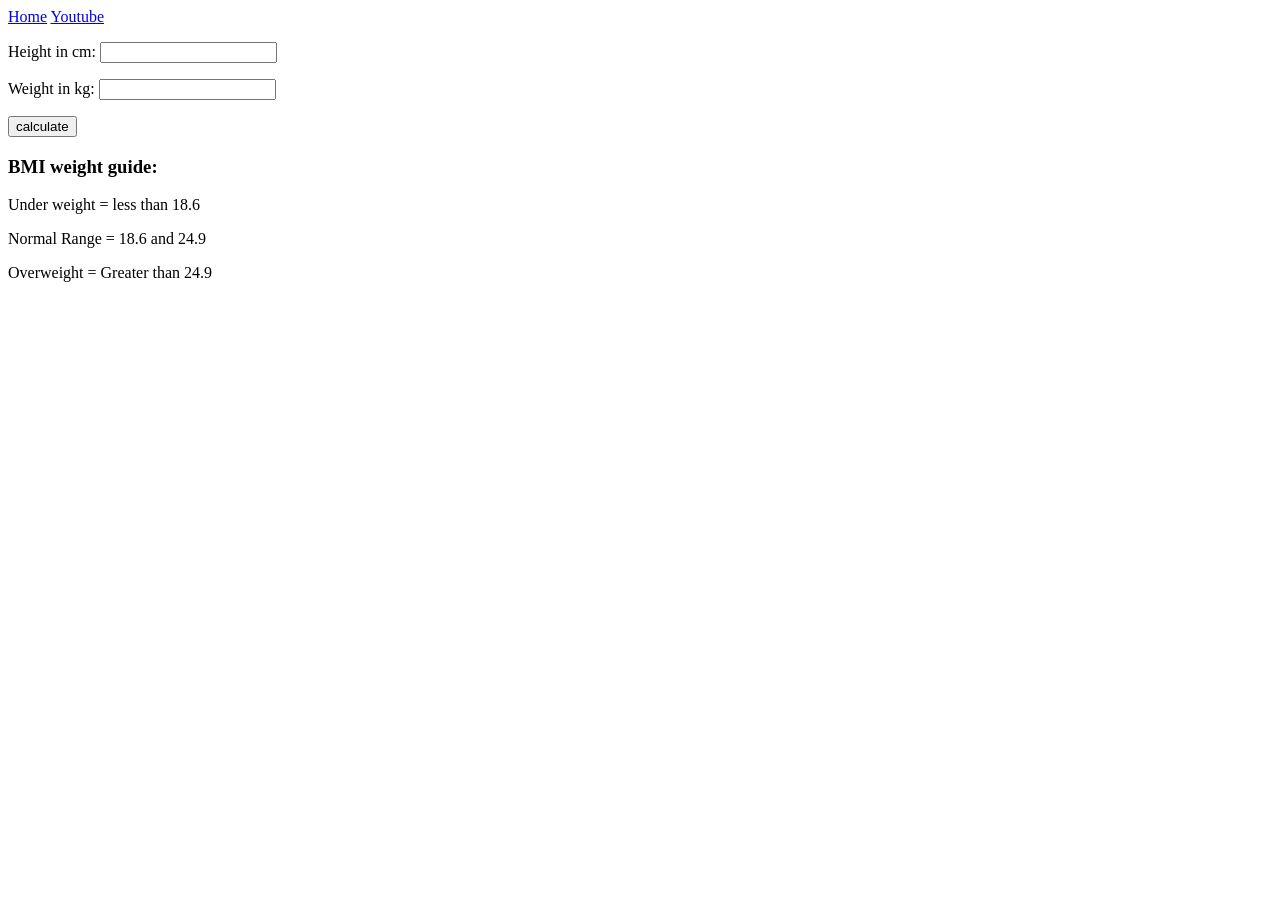
==== 4_projects/BMI_calculator/index.html @ f8504160 "BMI calculator index page ready" ====
<!DOCTYPE html>
<html lang="en">
<head>
    <meta charset="UTF-8">
    <meta name="viewport" content="width=device-width, initial-scale=1.0">
    <title>BMI Calculator</title>
</head>
<body>

    <!-- navbar:  -->
     <nav>
        <a href="/" aria-current="page">Home</a>
        <a target="_blank" href="youtube.com">Youtube</a>
     </nav>

     <!-- Now, we will make a container div, inside which we will have inputa for height and weight and a button:  -->

     
     <form>
        <p><label>Height in cm: </label> <input type="text" id="height"/></p>
        <p><label>Weight in kg: </label><input type="text" id="weight"/></p>

        <!-- button:  -->
         <button>calculate</button>

         <div id="results"></div>
         <div id="weight-guide">

            <h3>BMI weight guide: </h3>
            <p>Under weight = less than 18.6</p>
            <p>Normal Range = 18.6 and 24.9</p>
            <p>Overweight = Greater than 24.9</p>
         </div>
     </form>
</body>

<script src="script.js"></script>
</html>
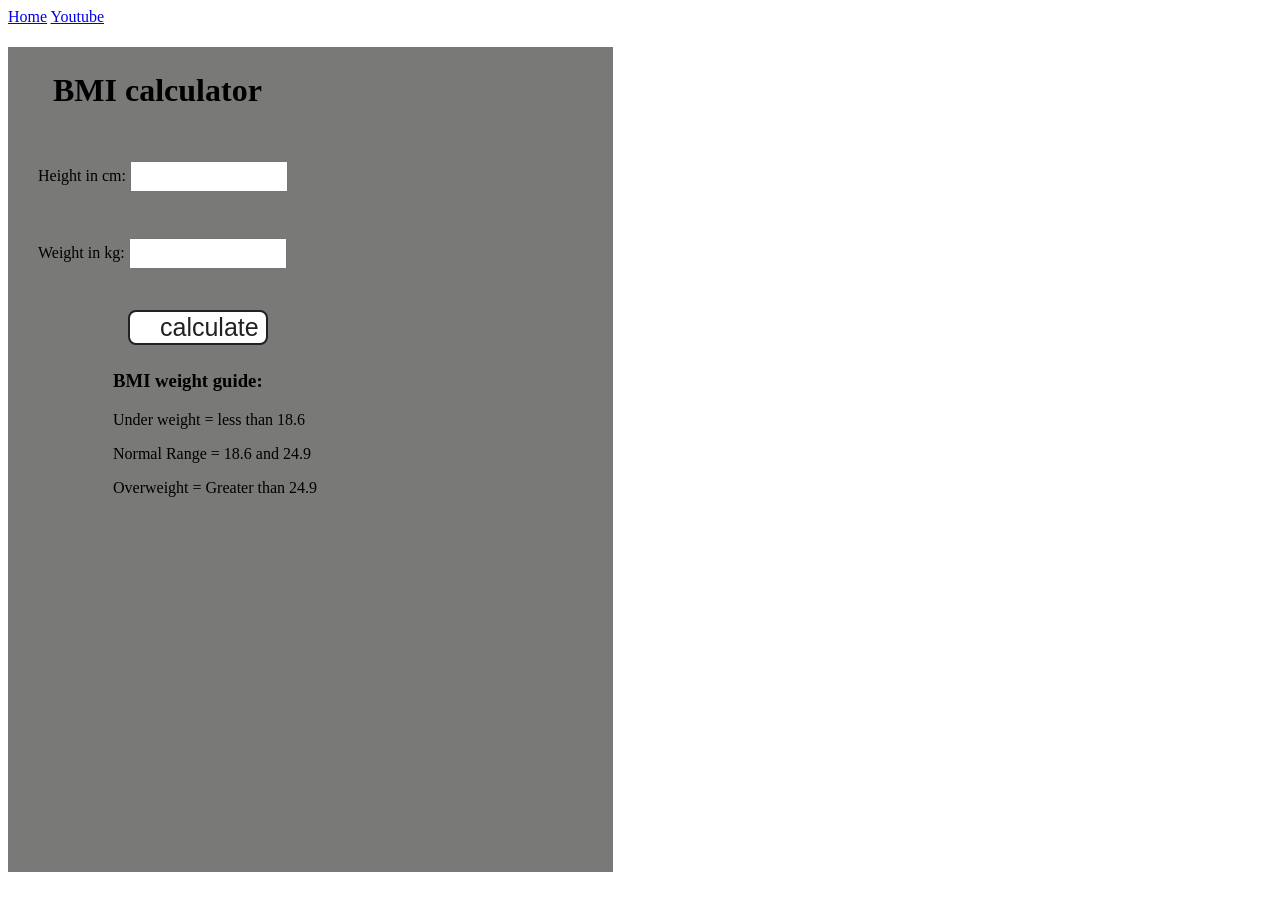
==== commit a4002e7b: "bmi calculator" ====
--- a/4_projects/BMI_calculator/index.html
+++ b/4_projects/BMI_calculator/index.html
@@ -4,6 +4,7 @@
     <meta charset="UTF-8">
     <meta name="viewport" content="width=device-width, initial-scale=1.0">
     <title>BMI Calculator</title>
+    <link rel="stylesheet" href="style.css"
 </head>
 <body>
 
@@ -13,9 +14,10 @@
         <a target="_blank" href="youtube.com">Youtube</a>
      </nav>
 
-     <!-- Now, we will make a container div, inside which we will have inputa for height and weight and a button:  -->
+     <!-- Now, we will make a container div, inside which we will have a form (inputs for height and weight and a button):  -->
 
-     
+     <div class="container"> 
+      <h1>BMI calculator</h1>
      <form>
         <p><label>Height in cm: </label> <input type="text" id="height"/></p>
         <p><label>Weight in kg: </label><input type="text" id="weight"/></p>
@@ -32,6 +34,8 @@
             <p>Overweight = Greater than 24.9</p>
          </div>
      </form>
+
+     </div>
 </body>
 
 <script src="script.js"></script>
--- a/4_projects/BMI_calculator/style.css
+++ b/4_projects/BMI_calculator/style.css
@@ -0,0 +1,47 @@
+.container {
+    width: 575px;
+    height: 825px;
+
+    background-color: #797978;
+    padding-left: 30px;
+
+}
+
+#height, #weight {
+    width: 150px;
+    height: 25px;
+    margin-top: 30px;
+}
+
+#weight-guide {
+    margin-left: 75px;
+    margin-top: 25px;
+}
+
+#results {
+    font-size: 35px;
+    margin-left: 90px;
+    margin-top: 20px;
+    color: rgb(241, 241, 241);
+}
+
+button {
+    width: 140px;
+    height: 35px;
+    margin-left: 90px;
+    margin-top: 25px;
+    background-color: #fff;
+    padding: 1px 30px;
+    border-radius: 8px;
+    color: #212121;
+    text-decoration: none;
+    border: 2px solid #212121;
+
+    font-size: 25px;
+
+}
+
+h1 {
+    padding-left: 15px;
+    padding-top: 25px;
+}
